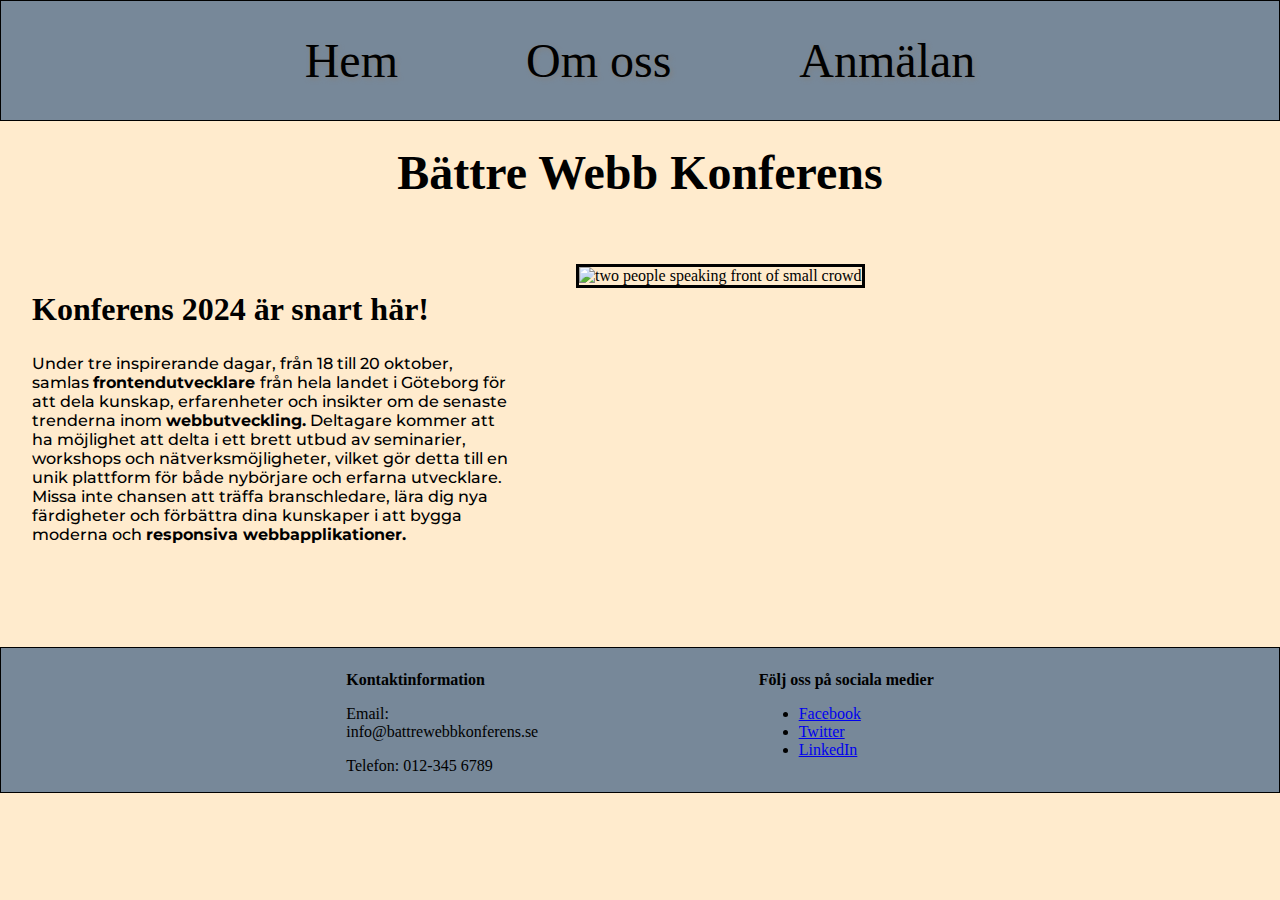
==== index.html @ 3298a0ce "lagt till header och footer i om oss" ====
<!DOCTYPE html>
<html lang="en">
<head>
	<meta charset="UTF-8">
	<meta name="viewport" content="width=device-width, initial-scale=1.0">
	<title>B-W-K</title>
	<link rel="stylesheet" href="style.css">
<!-- Fonts -->
	<link rel="preconnect" href="https://fonts.googleapis.com">
<link rel="preconnect" href="https://fonts.gstatic.com" crossorigin>
<link href="https://fonts.googleapis.com/css2?family=Montserrat:ital,wght@0,100..900;1,100..900&display=swap" rel="stylesheet">
</head>

	<body>
		<header>
			<nav>
				<div class="huvudmeny">
				<ul>
					<li><a href="index.html">Hem</a></li>
					<li><a href="about.html">Om oss</a></li>
					<li><a href="Anmalan.html">Anmälan</a></li>
				</ul>
				</div>
			</nav>
		</header>

	<main>
							<h1>Bättre Webb Konferens</h1>
		<article>
			<div class="welcome">
				<div class="box1">

					<h2>Konferens 2024 är snart här!</h2> 
					
					<p>Under tre inspirerande dagar, från 18 till 20 oktober, samlas <strong>frontendutvecklare </strong>från hela landet i Göteborg för att dela kunskap, erfarenheter och insikter om de senaste trenderna inom <strong>webbutveckling.</strong> Deltagare kommer att ha möjlighet att delta i ett brett utbud av seminarier, workshops och nätverksmöjligheter, vilket gör detta till en unik plattform för både nybörjare och erfarna utvecklare. Missa inte chansen att träffa branschledare, lära dig nya färdigheter och förbättra dina kunskaper i att bygga moderna och <strong>responsiva webbapplikationer.</p></strong>

				</div>
				<div class="box2">
					<img src="https://media.istockphoto.com/id/1865482106/sv/foto/public-speakers-doing-a-round-table-conversation-during-conference.jpg?s=612x612&w=0&k=20&c=-7iUNZYQuZWo-yhydkioi-3681w06D50xmwifwUGbjI=" alt="two people speaking front of small crowd">
				</div>
		</article>
	</main>

	<footer>
		<div class="footer-content">
			
			<div class="contact-info">
				<h4>Kontaktinformation</h4>
				<p>Email: info@battrewebbkonferens.se</p>
				<p>Telefon: 012-345 6789</p>
			</div>
			<div class="social-media">
				<h4>Följ oss på sociala medier</h4>
				<ul>
					<li><a href="#">Facebook</a></li>
					<li><a href="#">Twitter</a></li>
					<li><a href="#">LinkedIn</a></li>
				</ul>
			</div>
		</div>
	</footer>
</body>
</html>
---- style.css ----
body {
	background-color:blanchedalmond;
	margin: 0;
}

	

/* Header */

header {
	background-color: lightslategray;
	border: 0.1em solid black;
}

.huvudmeny ul li a{
	color: black;
	text-decoration: none;
	
}

.huvudmeny {
	display: flex;
	justify-content: center;
}

.huvudmeny ul {
	display: flex;
	list-style-type: none;
	padding: 0;
	margin: 0;
}

.huvudmeny li {
	padding: 2rem;
	margin: 0 2rem;
	font-size: 3rem;
	text-shadow: 2px 2px 5px grey;
}

/*Main*/

H1 {
	font-size: 3rem;
	text-align: center;
	margin-top: 0.5em;

}


.welcome {
	display: flex;
	color: solid black;
	
	
}

.welcome div {
	flex-direction: row;
	padding: 2rem;
	
	
}

.welcome p {
	color:solid black;
	font-family: 'Montserrat', Courier, monospace;
	font-weight:500;
	max-width: 30em;
	font-size: 1em;
}

.welcome h2 {
font-size: 2em;

}

.welcome img {
	border: 0.2em solid black;
	
}

/* footer */

footer {
    background-color: lightslategray;
    border: 0.1em solid black;
    padding: 0.1em 0;
    color: black;
	margin: 3.4rem 0 0;
	
}

.logo {
	width: 100px;
	margin-left: 0;
	margin-right: 24px;
}

.footer-content {
    display: flex;
    justify-content: space-around;
    max-width: 800px;
    margin: 0 auto;
}

.contact-info, .social-media {
    max-width: 200px;
}

h4 {
    margin-bottom: 0.5em;
}



/* responsiva inställningar */

@media (max-width: 1024px) {
    .welcome {
		display: flex;
		flex-direction: column;
  	}
	
	 img {
		width: 99%;
		height: auto;
		border: 0;
	}
	.welcome h3 {
		text-align: center;
		font-size: 5em;
	}
	.welcome .box1 {
		order: 2;
	}
	.welcome .box2 {
		order: 1;
	}
	.welcome p {
		font-size: 1em;
		width: ;
	}
	.welcome div {
		padding: 2px;
	}
	.huvudmeny li {
		
	}
	
}

@media (max-width: 460px) {
    .welcome {
		display: flex;
		flex-direction: column;
		
	}
	img {
		width: 98%;
	}
	.huvudmeny li {
		font-size: 24px;
		padding: 4px;
		margin: 0px;
		text-decoration: underline;
	}

	footer div {
	width:80%;
	display: flex;
	flex-direction:column;
	align-items: center;
	}
}
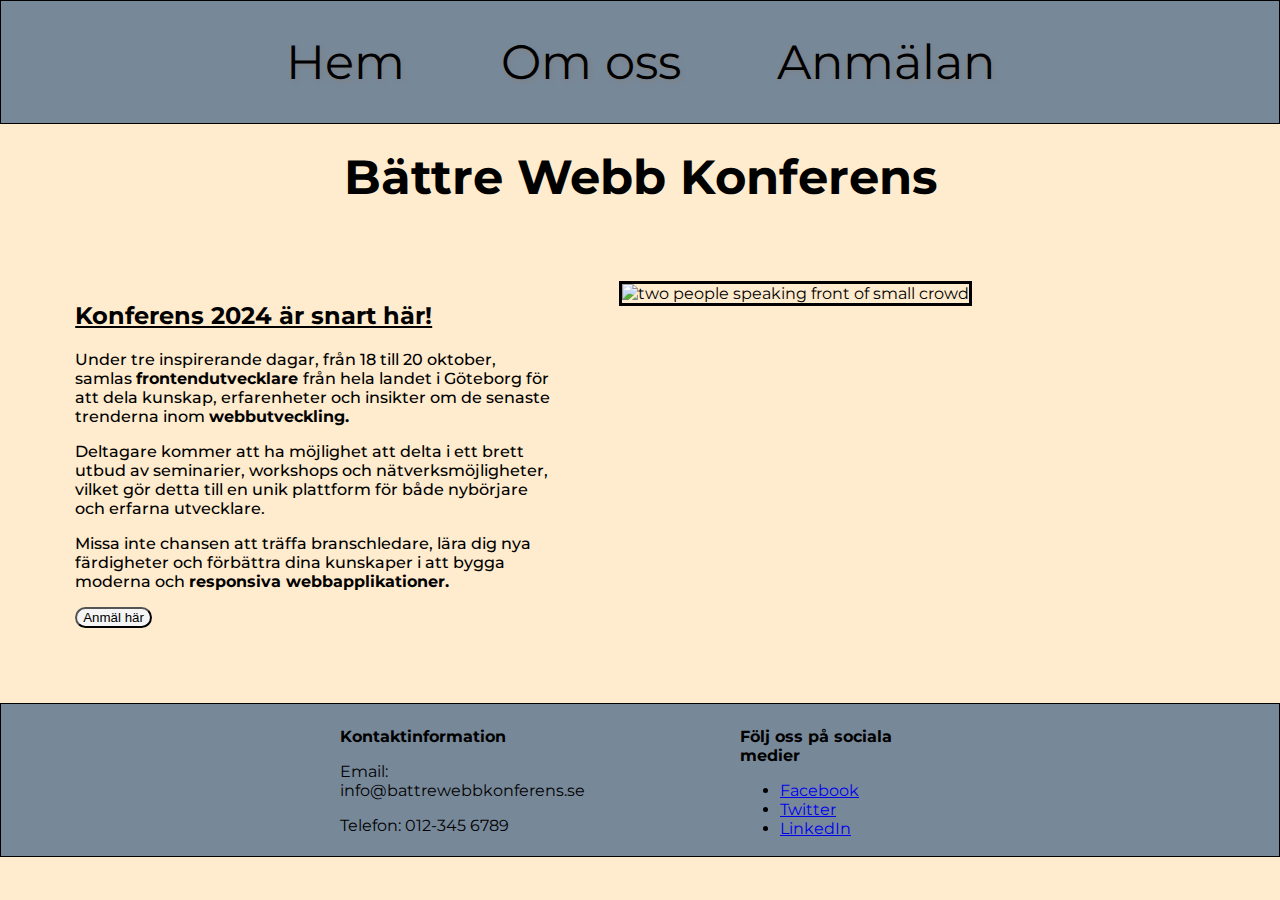
==== commit 3b4524ae: "lagt till buttom på index.html, samt justerat responsiviteten" ====
--- a/index.html
+++ b/index.html
@@ -32,8 +32,16 @@
 
 					<h2>Konferens 2024 är snart här!</h2> 
 					
-					<p>Under tre inspirerande dagar, från 18 till 20 oktober, samlas <strong>frontendutvecklare </strong>från hela landet i Göteborg för att dela kunskap, erfarenheter och insikter om de senaste trenderna inom <strong>webbutveckling.</strong> Deltagare kommer att ha möjlighet att delta i ett brett utbud av seminarier, workshops och nätverksmöjligheter, vilket gör detta till en unik plattform för både nybörjare och erfarna utvecklare. Missa inte chansen att träffa branschledare, lära dig nya färdigheter och förbättra dina kunskaper i att bygga moderna och <strong>responsiva webbapplikationer.</p></strong>
-
+					<p>Under tre inspirerande dagar, från 18 till 20 oktober, samlas <strong>frontendutvecklare </strong>från hela landet i Göteborg för att dela kunskap, erfarenheter och insikter om de senaste trenderna inom <strong>webbutveckling.</strong> </p>
+						
+					<p>Deltagare kommer att ha möjlighet att delta i ett brett utbud av seminarier, workshops och nätverksmöjligheter, vilket gör detta till en unik plattform för både nybörjare och erfarna utvecklare.</p> 
+						
+					<p>Missa inte chansen att träffa branschledare, lära dig nya färdigheter och förbättra dina kunskaper i att bygga moderna och <strong>responsiva webbapplikationer.</p></strong>
+				<a href="Anmalan.html">
+					<button>
+					 Anmäl här
+					</button>
+				</a>
 				</div>
 				<div class="box2">
 					<img src="https://media.istockphoto.com/id/1865482106/sv/foto/public-speakers-doing-a-round-table-conversation-during-conference.jpg?s=612x612&w=0&k=20&c=-7iUNZYQuZWo-yhydkioi-3681w06D50xmwifwUGbjI=" alt="two people speaking front of small crowd">
--- a/style.css
+++ b/style.css
@@ -1,6 +1,7 @@
 body {
 	background-color:blanchedalmond;
 	margin: 0;
+	font-family: 'Montserrat', Courier, monospace;
 }
 
 	
@@ -32,7 +33,7 @@
 
 .huvudmeny li {
 	padding: 2rem;
-	margin: 0 2rem;
+	margin: 0 1rem;
 	font-size: 3rem;
 	text-shadow: 2px 2px 5px grey;
 }
@@ -50,6 +51,7 @@
 .welcome {
 	display: flex;
 	color: solid black;
+	margin:2.7rem;
 	
 	
 }
@@ -67,16 +69,25 @@
 	font-weight:500;
 	max-width: 30em;
 	font-size: 1em;
+	
 }
 
 .welcome h2 {
-font-size: 2em;
+text-decoration: underline;
 
 }
 
 .welcome img {
 	border: 0.2em solid black;
 	
+}
+
+.welcome button {
+	color: solid black;
+	background-color: whitesmoke;
+	border-radius: 12px;
+	
+
 }
 
 /* footer */
@@ -86,7 +97,7 @@
     border: 0.1em solid black;
     padding: 0.1em 0;
     color: black;
-	margin: 3.4rem 0 0;
+	
 	
 }
 
@@ -119,12 +130,14 @@
     .welcome {
 		display: flex;
 		flex-direction: column;
+		margin: 1rem;
   	}
 	
 	 img {
 		width: 99%;
 		height: auto;
 		border: 0;
+		
 	}
 	.welcome h3 {
 		text-align: center;
@@ -138,18 +151,15 @@
 	}
 	.welcome p {
 		font-size: 1em;
-		width: ;
+		
 	}
 	.welcome div {
 		padding: 2px;
 	}
-	.huvudmeny li {
-		
-	}
-	
-}
-
-@media (max-width: 460px) {
+	
+}
+
+@media (max-width: 460px) { /* mindre skärmar*/
     .welcome {
 		display: flex;
 		flex-direction: column;
@@ -159,10 +169,10 @@
 		width: 98%;
 	}
 	.huvudmeny li {
-		font-size: 24px;
-		padding: 4px;
+		font-size: 14px;
+		padding: 2px;
 		margin: 0px;
-		text-decoration: underline;
+		text-decoration: underline; /*Indikation på att det är en mindre skärm*/
 	}
 
 	footer div {
@@ -173,3 +183,44 @@
 	}
 }
 
+@media (max-width: 831px) {
+
+	.welcome {
+		display: flex;
+		flex-direction: column;
+		margin: 1rem;
+  	}
+	
+	 img {
+		width: 99%;
+		height: auto;
+		border: 0;
+		
+	}
+	.welcome h3 {
+		text-align: center;
+		
+		
+	}
+	.welcome .box1 {
+		order: 2;
+	}
+	.welcome .box2 {
+		order: 1;
+	}
+	.welcome p {
+		font-size: 1rem;
+		
+	}
+		
+	.huvudmeny li {
+		font-size: 1rem;
+		padding:14px;
+		margin:0;
+	}
+
+	.huvudmeny ul {
+		margin: 2px;
+		padding: 2px;
+	}
+}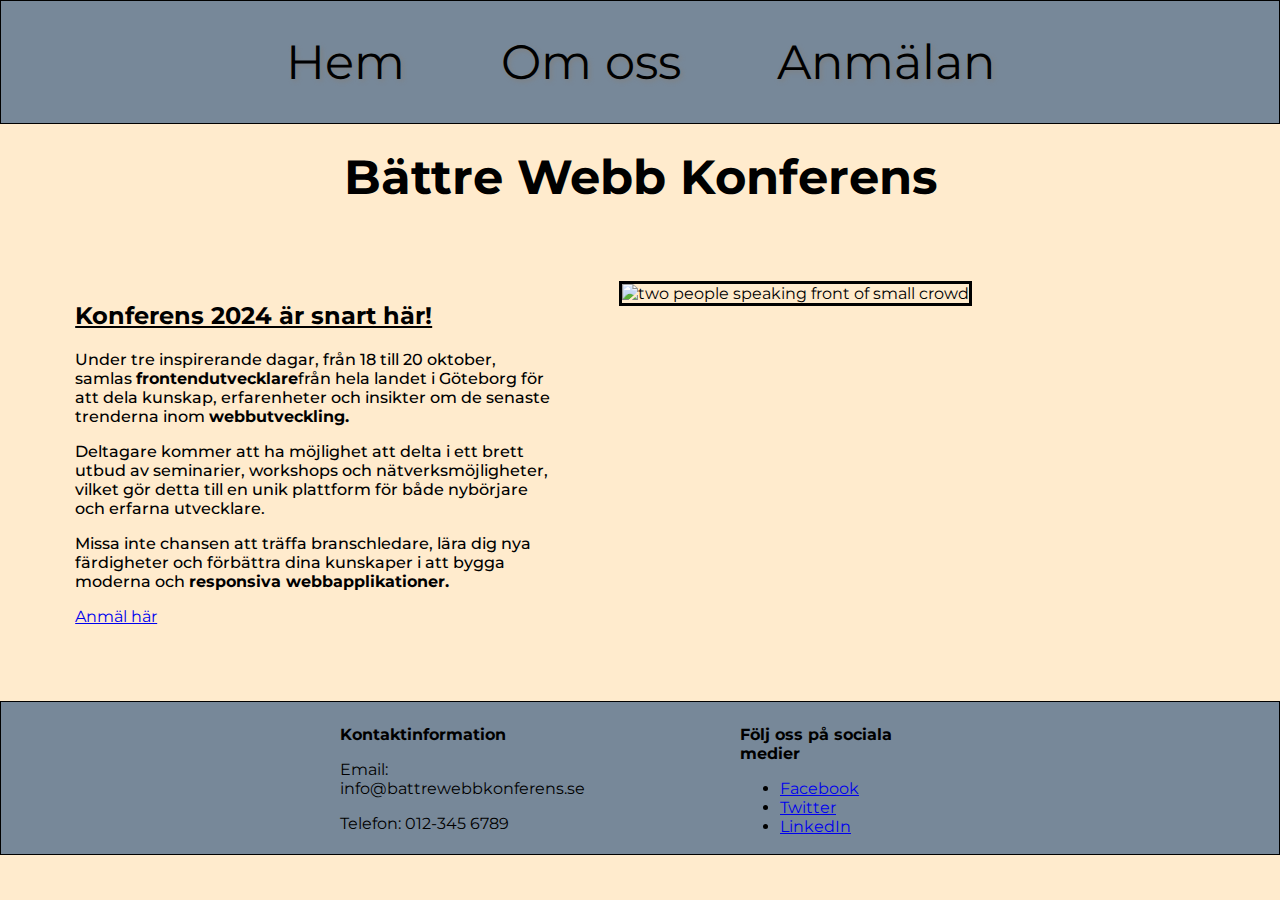
==== commit e5de4f2c: "tagit bort article efterosm validator itne gilade det. Gjort om button också eftersom det inte var s" ====
--- a/index.html
+++ b/index.html
@@ -1,5 +1,5 @@
 <!DOCTYPE html>
-<html lang="en">
+<html lang="sv">
 <head>
 	<meta charset="UTF-8">
 	<meta name="viewport" content="width=device-width, initial-scale=1.0">
@@ -26,27 +26,24 @@
 
 	<main>
 							<h1>Bättre Webb Konferens</h1>
-		<article>
 			<div class="welcome">
 				<div class="box1">
 
 					<h2>Konferens 2024 är snart här!</h2> 
 					
-					<p>Under tre inspirerande dagar, från 18 till 20 oktober, samlas <strong>frontendutvecklare </strong>från hela landet i Göteborg för att dela kunskap, erfarenheter och insikter om de senaste trenderna inom <strong>webbutveckling.</strong> </p>
+					<p>Under tre inspirerande dagar, från 18 till 20 oktober, samlas <strong>frontendutvecklare</strong>från hela landet i Göteborg för att dela kunskap, erfarenheter och insikter om de senaste trenderna inom <strong>webbutveckling.</strong> </p>
 						
 					<p>Deltagare kommer att ha möjlighet att delta i ett brett utbud av seminarier, workshops och nätverksmöjligheter, vilket gör detta till en unik plattform för både nybörjare och erfarna utvecklare.</p> 
 						
-					<p>Missa inte chansen att träffa branschledare, lära dig nya färdigheter och förbättra dina kunskaper i att bygga moderna och <strong>responsiva webbapplikationer.</p></strong>
+					<p>Missa inte chansen att träffa branschledare, lära dig nya färdigheter och förbättra dina kunskaper i att bygga moderna och <strong>responsiva webbapplikationer.</strong></p>
 				<a href="Anmalan.html">
-					<button>
-					 Anmäl här
-					</button>
+					<a href="Anmalan.html" class="button">Anmäl här</a>
+
 				</a>
 				</div>
 				<div class="box2">
 					<img src="https://media.istockphoto.com/id/1865482106/sv/foto/public-speakers-doing-a-round-table-conversation-during-conference.jpg?s=612x612&w=0&k=20&c=-7iUNZYQuZWo-yhydkioi-3681w06D50xmwifwUGbjI=" alt="two people speaking front of small crowd">
 				</div>
-		</article>
 	</main>
 
 	<footer>
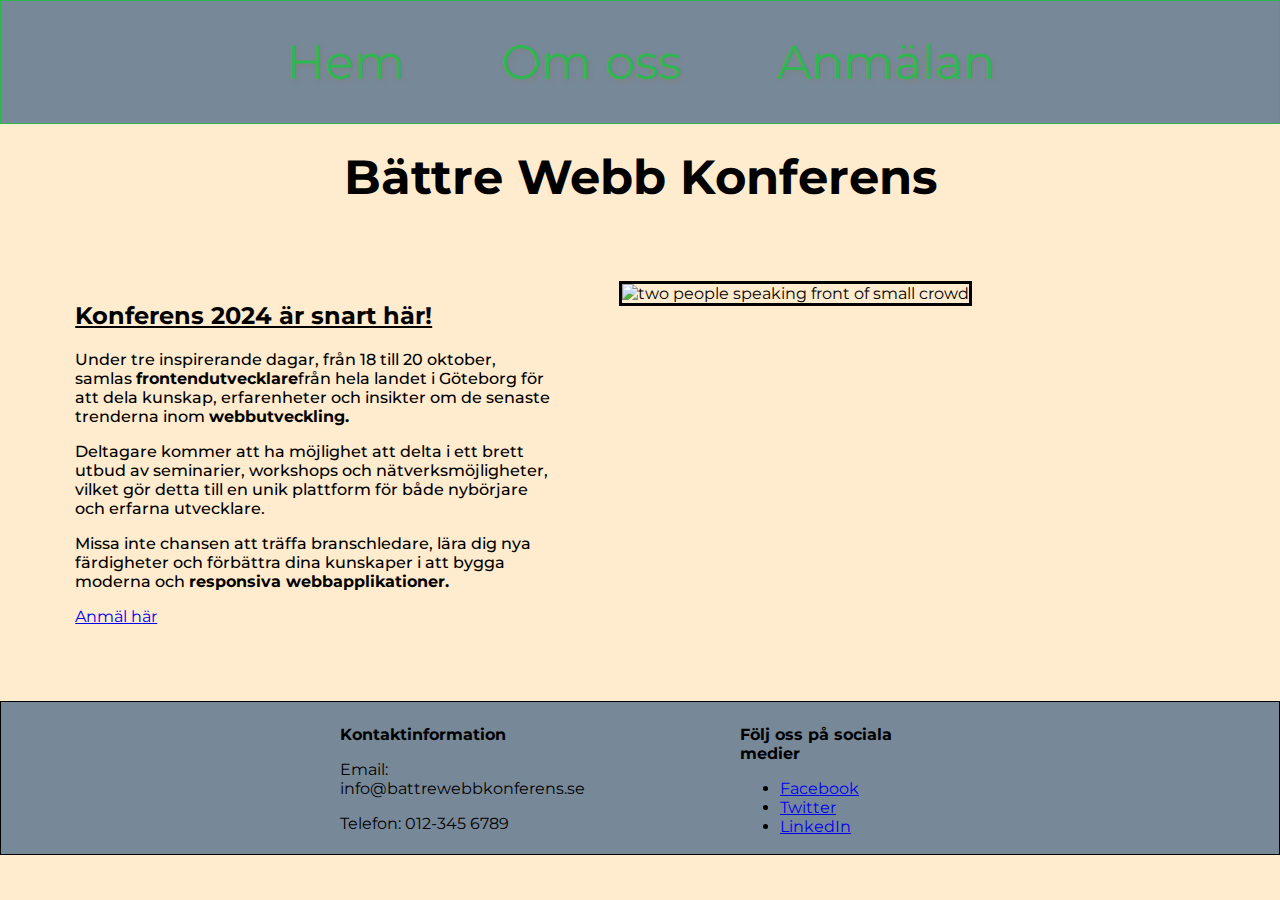
==== commit cd566086: "löste problem med david, bland annat rörande nav och vi gjorde en fil som heter shared.css, för att " ====
--- a/index.html
+++ b/index.html
@@ -5,6 +5,7 @@
 	<meta name="viewport" content="width=device-width, initial-scale=1.0">
 	<title>B-W-K</title>
 	<link rel="stylesheet" href="style.css">
+	<link rel="stylesheet" href="shared.css">
 <!-- Fonts -->
 	<link rel="preconnect" href="https://fonts.googleapis.com">
 <link rel="preconnect" href="https://fonts.gstatic.com" crossorigin>
@@ -24,27 +25,26 @@
 			</nav>
 		</header>
 
-	<main>
-							<h1>Bättre Webb Konferens</h1>
-			<div class="welcome">
-				<div class="box1">
-
-					<h2>Konferens 2024 är snart här!</h2> 
+<main>
+	<h1>Bättre Webb Konferens</h1>
+		<div class="welcome">
+			<div class="box1">
+				<h2>Konferens 2024 är snart här!</h2> 
 					
-					<p>Under tre inspirerande dagar, från 18 till 20 oktober, samlas <strong>frontendutvecklare</strong>från hela landet i Göteborg för att dela kunskap, erfarenheter och insikter om de senaste trenderna inom <strong>webbutveckling.</strong> </p>
+				<p>Under tre inspirerande dagar, från 18 till 20 oktober, samlas <strong>frontendutvecklare</strong>från hela landet i Göteborg för att dela kunskap, erfarenheter och insikter om de senaste trenderna inom <strong>webbutveckling.</strong> </p>
 						
-					<p>Deltagare kommer att ha möjlighet att delta i ett brett utbud av seminarier, workshops och nätverksmöjligheter, vilket gör detta till en unik plattform för både nybörjare och erfarna utvecklare.</p> 
+				<p>Deltagare kommer att ha möjlighet att delta i ett brett utbud av seminarier, workshops och nätverksmöjligheter, vilket gör detta till en unik plattform för både nybörjare och erfarna utvecklare.</p> 
 						
-					<p>Missa inte chansen att träffa branschledare, lära dig nya färdigheter och förbättra dina kunskaper i att bygga moderna och <strong>responsiva webbapplikationer.</strong></p>
-				<a href="Anmalan.html">
-					<a href="Anmalan.html" class="button">Anmäl här</a>
-
-				</a>
-				</div>
+				<p>Missa inte chansen att träffa branschledare, lära dig nya färdigheter och förbättra dina kunskaper i att bygga moderna och <strong>responsiva webbapplikationer.</strong></p>
+				
+				<a href="Anmalan.html" class="button">Anmäl här</a>
+				
+			</div>
 				<div class="box2">
 					<img src="https://media.istockphoto.com/id/1865482106/sv/foto/public-speakers-doing-a-round-table-conversation-during-conference.jpg?s=612x612&w=0&k=20&c=-7iUNZYQuZWo-yhydkioi-3681w06D50xmwifwUGbjI=" alt="two people speaking front of small crowd">
-				</div>
-	</main>
+				</div>	
+			</div>
+</main>
 
 	<footer>
 		<div class="footer-content">
--- a/style.css
+++ b/style.css
@@ -6,41 +6,10 @@
 
 	
 
-/* Header */
-
-header {
-	background-color: lightslategray;
-	border: 0.1em solid black;
-}
-
-.huvudmeny ul li a{
-	color: black;
-	text-decoration: none;
-	
-}
-
-.huvudmeny {
-	display: flex;
-	justify-content: center;
-}
-
-.huvudmeny ul {
-	display: flex;
-	list-style-type: none;
-	padding: 0;
-	margin: 0;
-}
-
-.huvudmeny li {
-	padding: 2rem;
-	margin: 0 1rem;
-	font-size: 3rem;
-	text-shadow: 2px 2px 5px grey;
-}
 
 /*Main*/
 
-H1 {
+h1 {
 	font-size: 3rem;
 	text-align: center;
 	margin-top: 0.5em;
--- a/shared.css
+++ b/shared.css
@@ -0,0 +1,34 @@
+/* Header */
+:root {
+	--dark1: rgb(48, 182, 80);
+}
+
+header {
+	background-color: lightslategray;
+	border: 0.1em solid var(--dark1);
+}
+
+.huvudmeny ul li a{
+	color: var(--dark1);
+	text-decoration: none;
+	
+}
+
+.huvudmeny {
+	display: flex;
+	justify-content: center;
+}
+
+.huvudmeny ul {
+	display: flex;
+	list-style-type: none;
+	padding: 0;
+	margin: 0;
+}
+
+.huvudmeny li {
+	padding: 2rem;
+	margin: 0 1rem;
+	font-size: 3rem;
+	text-shadow: 2px 2px 5px grey;
+}
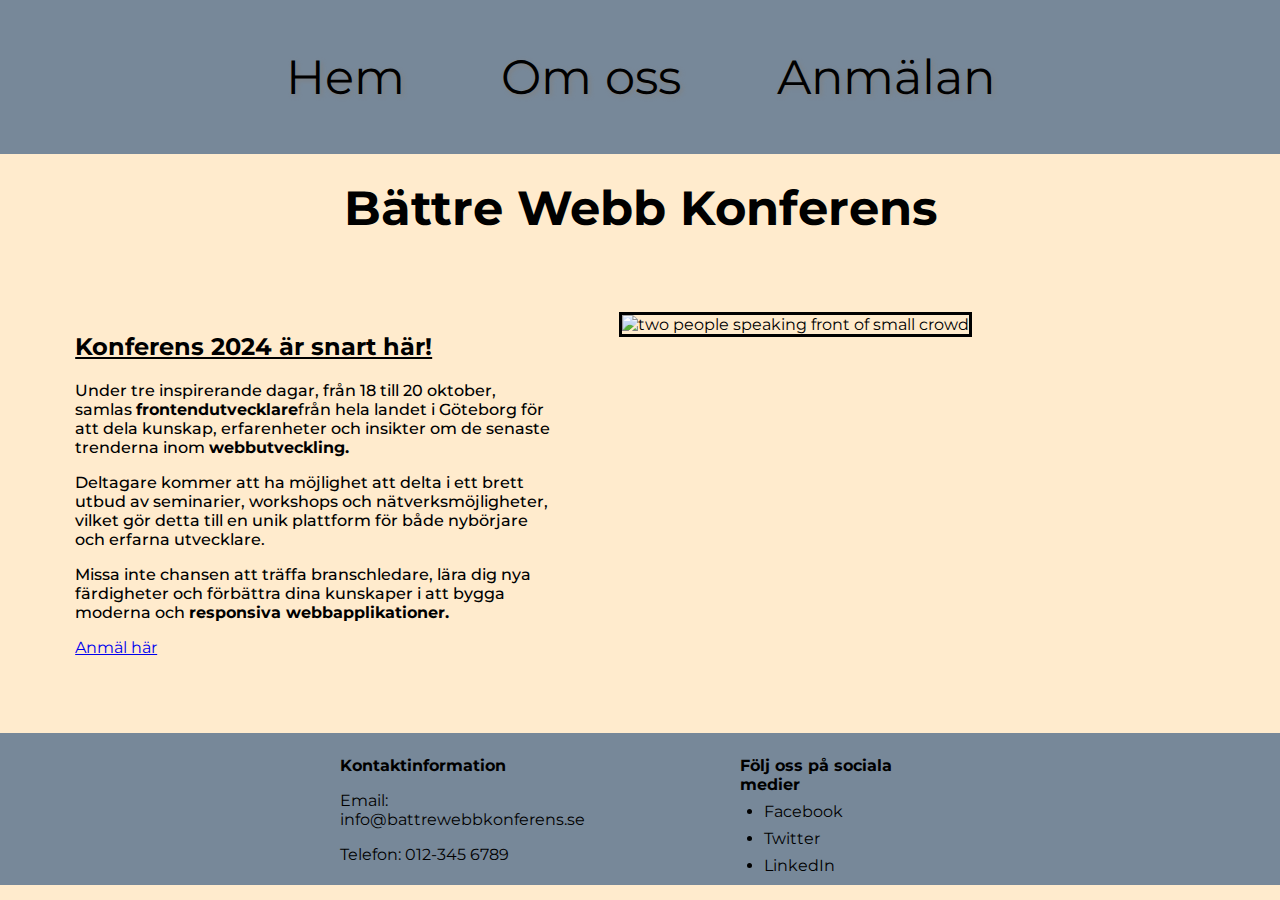
==== commit e3edd83c: "justerat root, löst en bugg på anmalan där den flyttas under navigering" ====
--- a/index.html
+++ b/index.html
@@ -16,15 +16,14 @@
 		<header>
 			<nav>
 				<div class="huvudmeny">
-				<ul>
-					<li><a href="index.html">Hem</a></li>
-					<li><a href="about.html">Om oss</a></li>
-					<li><a href="Anmalan.html">Anmälan</a></li>
-				</ul>
+					<ul>
+						<li><a href="index.html">Hem</a></li>
+						<li><a href="about.html">Om oss</a></li>
+						<li><a href="Anmalan.html">Anmälan</a></li>
+					</ul>
 				</div>
 			</nav>
 		</header>
-
 <main>
 	<h1>Bättre Webb Konferens</h1>
 		<div class="welcome">
--- a/style.css
+++ b/style.css
@@ -34,7 +34,6 @@
 
 .welcome p {
 	color:solid black;
-	font-family: 'Montserrat', Courier, monospace;
 	font-weight:500;
 	max-width: 30em;
 	font-size: 1em;
@@ -57,38 +56,6 @@
 	border-radius: 12px;
 	
 
-}
-
-/* footer */
-
-footer {
-    background-color: lightslategray;
-    border: 0.1em solid black;
-    padding: 0.1em 0;
-    color: black;
-	
-	
-}
-
-.logo {
-	width: 100px;
-	margin-left: 0;
-	margin-right: 24px;
-}
-
-.footer-content {
-    display: flex;
-    justify-content: space-around;
-    max-width: 800px;
-    margin: 0 auto;
-}
-
-.contact-info, .social-media {
-    max-width: 200px;
-}
-
-h4 {
-    margin-bottom: 0.5em;
 }
 
 
--- a/shared.css
+++ b/shared.css
@@ -1,34 +1,80 @@
-/* Header */
 :root {
-	--dark1: rgb(48, 182, 80);
+    --primary-bg-color: lightslategray;
+    --primary-border-color: blanchedalmond;
+    --menu-link-color: solid black;
+    --footer-text-color: black;
+    --social-link-color: solid black;
+    --social-link-hover-color: darkgreen;
 }
 
 header {
-	background-color: lightslategray;
-	border: 0.1em solid var(--dark1);
-}
-
-.huvudmeny ul li a{
-	color: var(--dark1);
-	text-decoration: none;
-	
+    background-color: var(--primary-bg-color);
+    border-bottom: 0.1em solid var(--primary-border-color);
+    padding: 1rem 0;
 }
 
 .huvudmeny {
-	display: flex;
-	justify-content: center;
+    display: flex;
+    justify-content: center;
 }
 
 .huvudmeny ul {
-	display: flex;
-	list-style-type: none;
-	padding: 0;
-	margin: 0;
+    display: flex;
+    list-style-type: none;
+    padding: 0;
+    margin: 0;
 }
 
 .huvudmeny li {
-	padding: 2rem;
-	margin: 0 1rem;
-	font-size: 3rem;
-	text-shadow: 2px 2px 5px grey;
+    padding: 2rem;
+    margin: 0 1rem;
+    font-size: 3rem;
+    text-shadow: 2px 2px 5px grey;
 }
+
+.huvudmeny ul li a {
+    color: var(--menu-link-color);
+    text-decoration: none;
+}
+
+footer {
+    background-color: var(--primary-bg-color);
+    border-top: 0.1em solid var(--primary-border-color);
+    padding: 0.1em 0;
+    color: var(--footer-text-color);
+}
+
+.footer-content {
+    display: flex;
+    justify-content: space-around;
+    max-width: 800px;
+    margin: 0 auto;
+}
+
+.contact-info, .social-media {
+    max-width: 200px;
+}
+
+h4 {
+    margin-bottom: 0.5em;
+}
+
+.social-media ul {
+    list-style-type: disc;
+    padding-left: 1.5rem;
+    margin: 0;
+}
+
+.social-media ul li {
+    margin: 0.5rem 0;
+}
+
+.social-media ul li a {
+    color: var(--social-link-color);
+    text-decoration: none;
+    transition: color 0.3s ease;
+}
+
+.social-media ul li a:hover {
+    color: var(--social-link-hover-color);
+}
